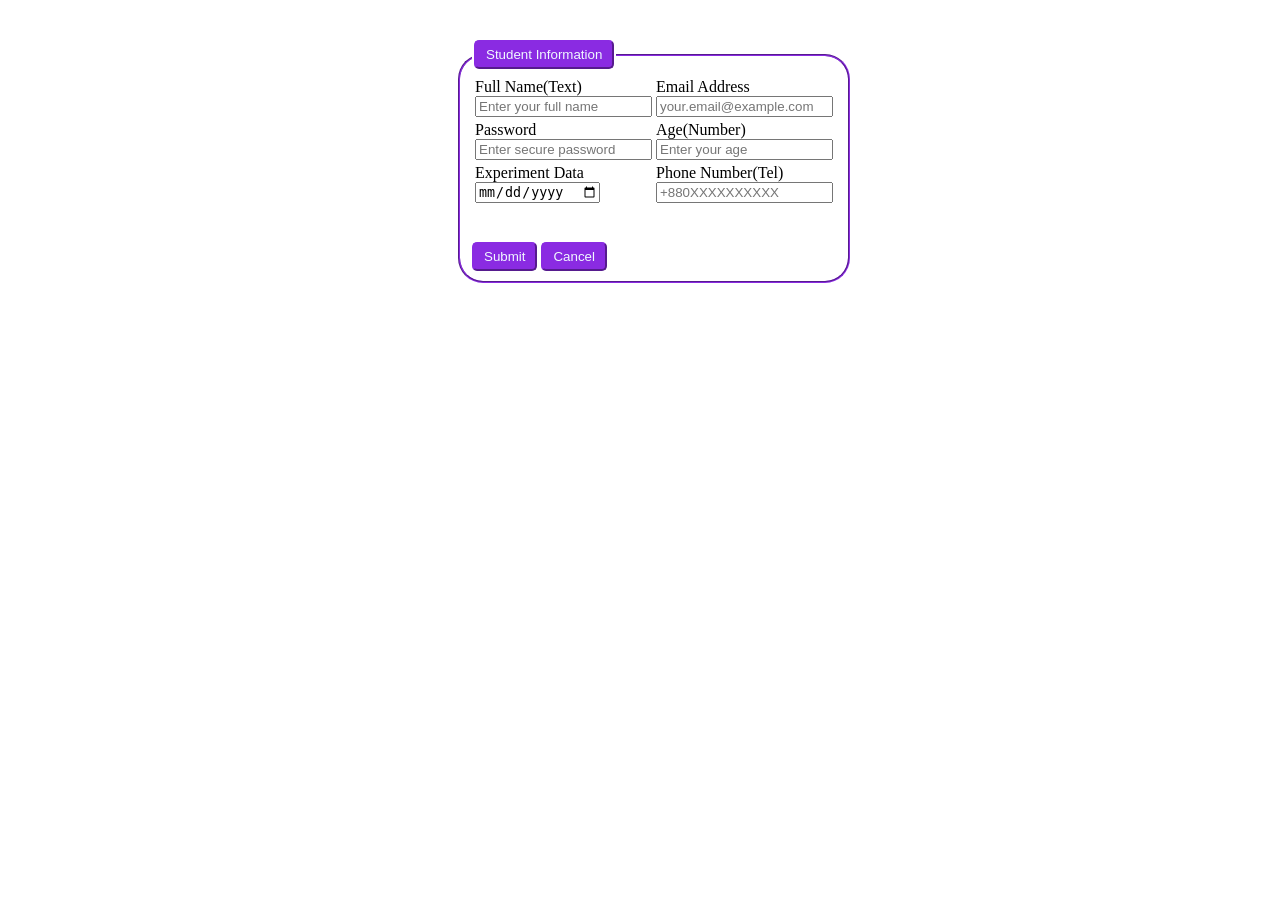
==== LabPractice/labpractice.html @ 4a143447 "Practice" ====
<!DOCTYPE html>
<head>
    <title>Student information</title>
    <link rel="stylesheet" type="text/css" href="labpractice.css">
</head>
<body>

    <form>
    <fieldset>
           <legend><button>Student Information</button></legend>
 <table>
    <tr>
    <td>
    <label>Full Name(Text)</label>
    <input type="text" placeholder="Enter your full name">
    </td>
     
    <td>
    <label>Email Address</label>
    <input type="email"placeholder="your.email@example.com">
    </td>
    </tr>

    <tr>
    <td>
    <label>Password</label>
    <input type="text"placeholder="Enter secure password">
    </td>
     
    <td>
    <label>Age(Number)</label>
    <input type="number" placeholder="Enter your age">
    </td>
    </tr>

    <tr>
    <td>
    <label>Experiment Data</label>
    <input type="date">
    </td>
     
    <td>
    <label>Phone Number(Tel)</label>
    <input type="email"placeholder="+880XXXXXXXXXX">
    </td>
    </tr>

      
   
    
   
 
</table> 

<br>
<br>
        <button>Submit</button>
        
        <button>Cancel</button>
        
         
</fieldset>
</form>
     
</body>
</html>
---- LabPractice/labpractice.css ----
button{
    
    border-radius:5px ;
    border-color: blueviolet;
    background-color: blueviolet;
    color: aliceblue;
    padding: 5px 10px 5px 10px;
    
}

fieldset{
    border-radius: 25px;
    border-color: blueviolet;
    margin:40px 450px;
}

legend{
border-radius: 25px;
}
label{
    display: block;
}
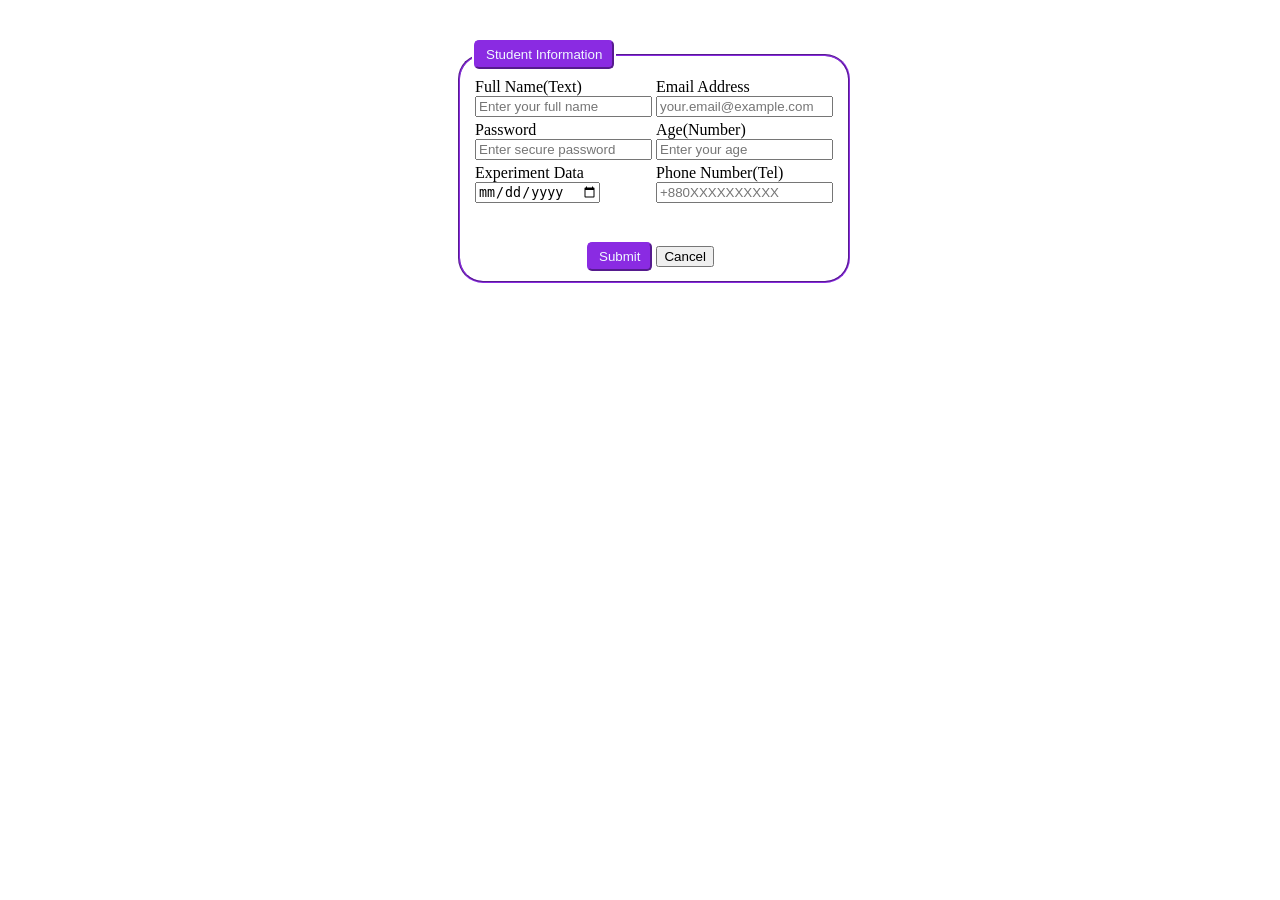
==== commit 93a8d9ed: "Practice" ====
--- a/LabPractice/labpractice.html
+++ b/LabPractice/labpractice.html
@@ -7,7 +7,7 @@
 
     <form>
     <fieldset>
-           <legend><button>Student Information</button></legend>
+           <legend><button  class="student">Student Information</button></legend>
  <table>
     <tr>
     <td>
@@ -54,9 +54,9 @@
 
 <br>
 <br>
-        <button>Submit</button>
+        <button class="submit">Submit</button>
         
-        <button>Cancel</button>
+        <button class="Cancel">Cancel</button>
         
          
 </fieldset>
--- a/LabPractice/labpractice.css
+++ b/LabPractice/labpractice.css
@@ -1,4 +1,4 @@
-button{
+.submit{
     
     border-radius:5px ;
     border-color: blueviolet;
@@ -6,6 +6,19 @@
     color: aliceblue;
     padding: 5px 10px 5px 10px;
     
+}
+.student{
+    
+    border-radius:5px ;
+    border-color: blueviolet;
+    background-color: blueviolet;
+    color: aliceblue;
+    padding: 5px 10px 5px 10px;
+    
+}
+.submit{
+    text-align: center;
+    margin-left: 115px;
 }
 
 fieldset{
